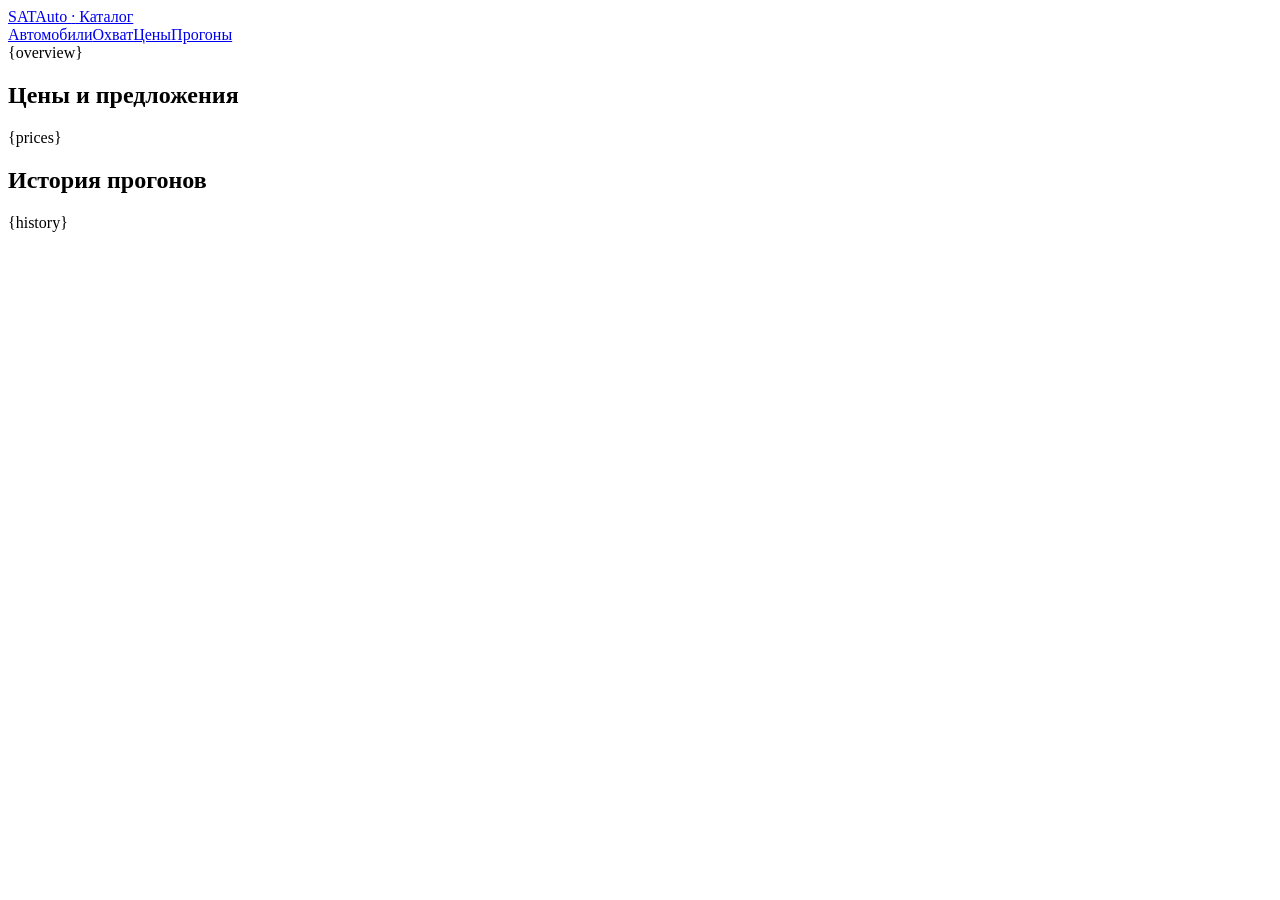
==== catalog/dashboard_assets/index.html @ 0c210082 "Добавить парсер и аналитику автомобильного каталога" ====
<!doctype html>
<html lang="ru">
<head>
  <meta charset="utf-8">
  <meta name="viewport" content="width=device-width, initial-scale=1">
  <title>Аналитика каталога SATAuto</title>
  <link rel="stylesheet" href="/style.css">
</head>
<body>
  <header class="top">
    <div class="frame top-inner">
      <a class="brand" href="/">SATAuto <span>·</span> Каталог</a>
      <nav aria-label="Разделы">
        <a href="/">Автомобили</a><a href="#overview">Охват</a><a href="#prices">Цены</a><a href="#runs">Прогоны</a>
      </nav>
    </div>
  </header>
  <main class="frame">
    <section id="overview">{overview}</section>
    <section id="prices" class="panel section"><h2>Цены и предложения</h2>{prices}</section>
    <section id="runs" class="panel section"><h2>История прогонов</h2>{history}</section>
  </main>
</body>
</html>
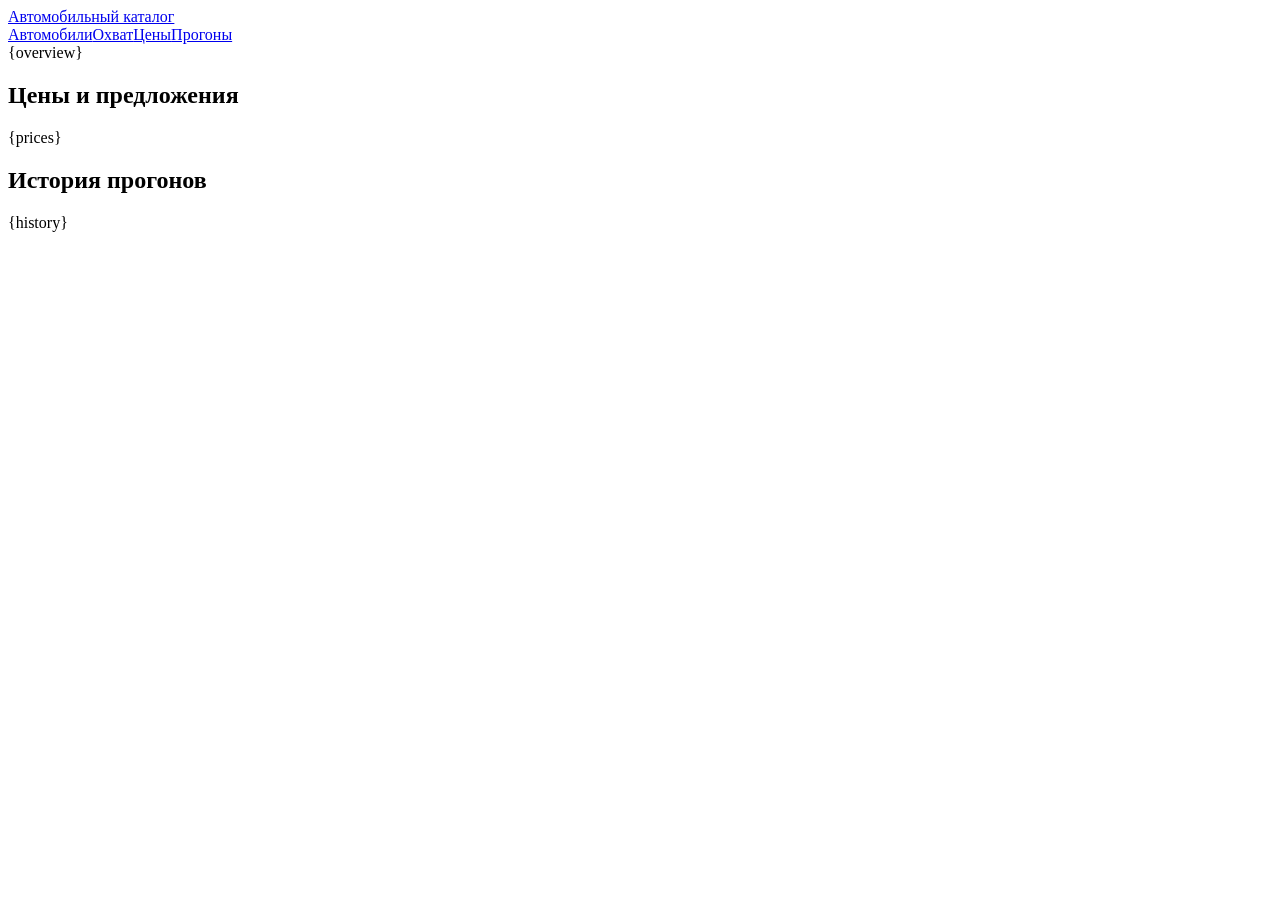
==== commit bc10f559: "Разделить источники и типы цен в каталоге" ====
--- a/catalog/dashboard_assets/index.html
+++ b/catalog/dashboard_assets/index.html
@@ -3,13 +3,13 @@
 <head>
   <meta charset="utf-8">
   <meta name="viewport" content="width=device-width, initial-scale=1">
-  <title>Аналитика каталога SATAuto</title>
+  <title>Аналитика автомобильного каталога</title>
   <link rel="stylesheet" href="/style.css">
 </head>
 <body>
   <header class="top">
     <div class="frame top-inner">
-      <a class="brand" href="/">SATAuto <span>·</span> Каталог</a>
+      <a class="brand" href="/">Автомобильный каталог</a>
       <nav aria-label="Разделы">
         <a href="/">Автомобили</a><a href="#overview">Охват</a><a href="#prices">Цены</a><a href="#runs">Прогоны</a>
       </nav>
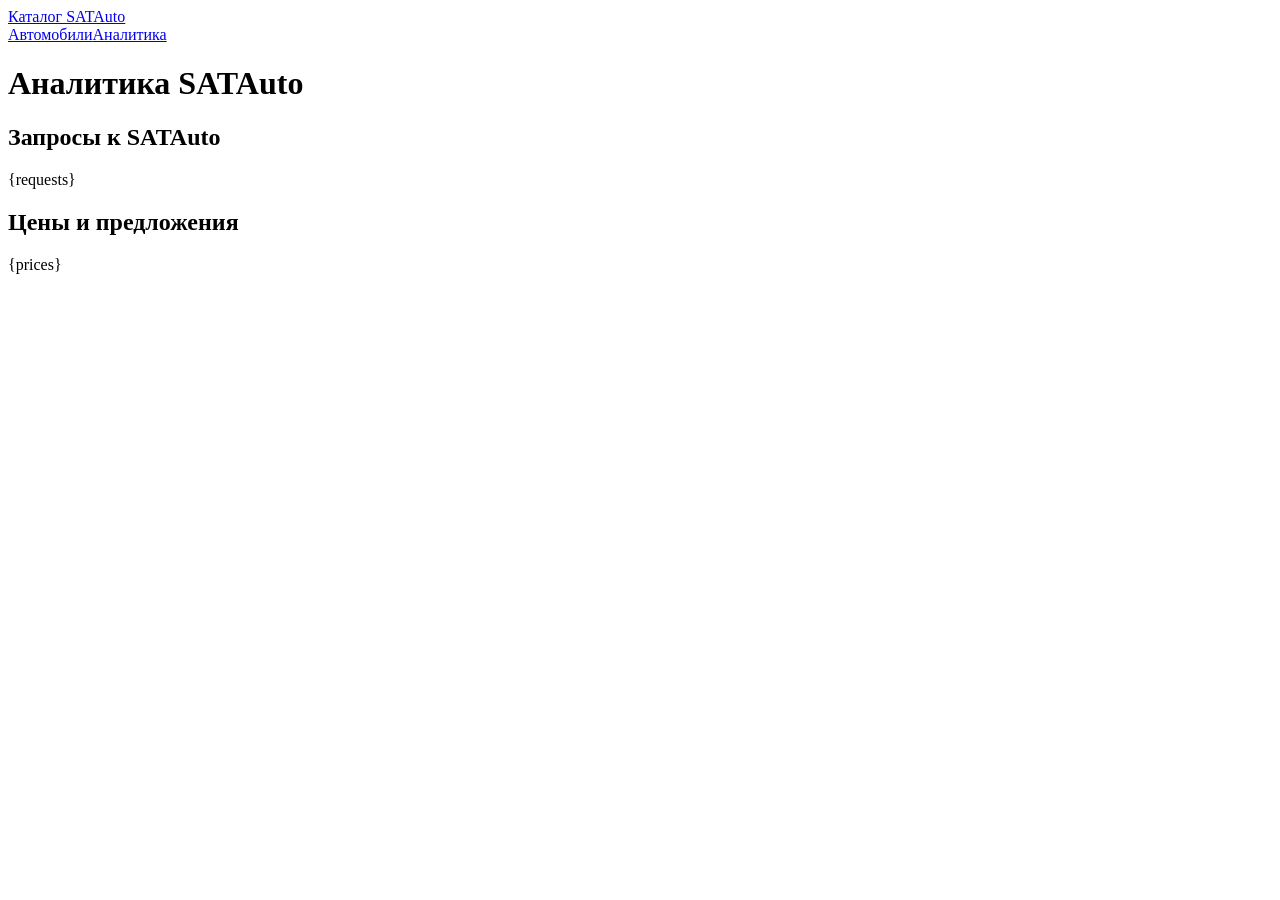
==== commit 4fbc3c1f: "Добавить курсорный сбор SATAuto, каталог и аналитику" ====
--- a/catalog/dashboard_assets/index.html
+++ b/catalog/dashboard_assets/index.html
@@ -3,22 +3,20 @@
 <head>
   <meta charset="utf-8">
   <meta name="viewport" content="width=device-width, initial-scale=1">
-  <title>Аналитика автомобильного каталога</title>
+  <title>Аналитика SATAuto</title>
   <link rel="stylesheet" href="/style.css">
 </head>
 <body>
   <header class="top">
     <div class="frame top-inner">
-      <a class="brand" href="/">Автомобильный каталог</a>
-      <nav aria-label="Разделы">
-        <a href="/">Автомобили</a><a href="#overview">Охват</a><a href="#prices">Цены</a><a href="#runs">Прогоны</a>
-      </nav>
+      <a class="brand" href="/">Каталог SATAuto</a>
+      <nav aria-label="Разделы"><a href="/">Автомобили</a><a href="/analytics" aria-current="page">Аналитика</a></nav>
     </div>
   </header>
   <main class="frame">
-    <section id="overview">{overview}</section>
+    <h1>Аналитика SATAuto</h1>
+    <section id="requests" class="panel section"><h2>Запросы к SATAuto</h2>{requests}</section>
     <section id="prices" class="panel section"><h2>Цены и предложения</h2>{prices}</section>
-    <section id="runs" class="panel section"><h2>История прогонов</h2>{history}</section>
   </main>
 </body>
 </html>
